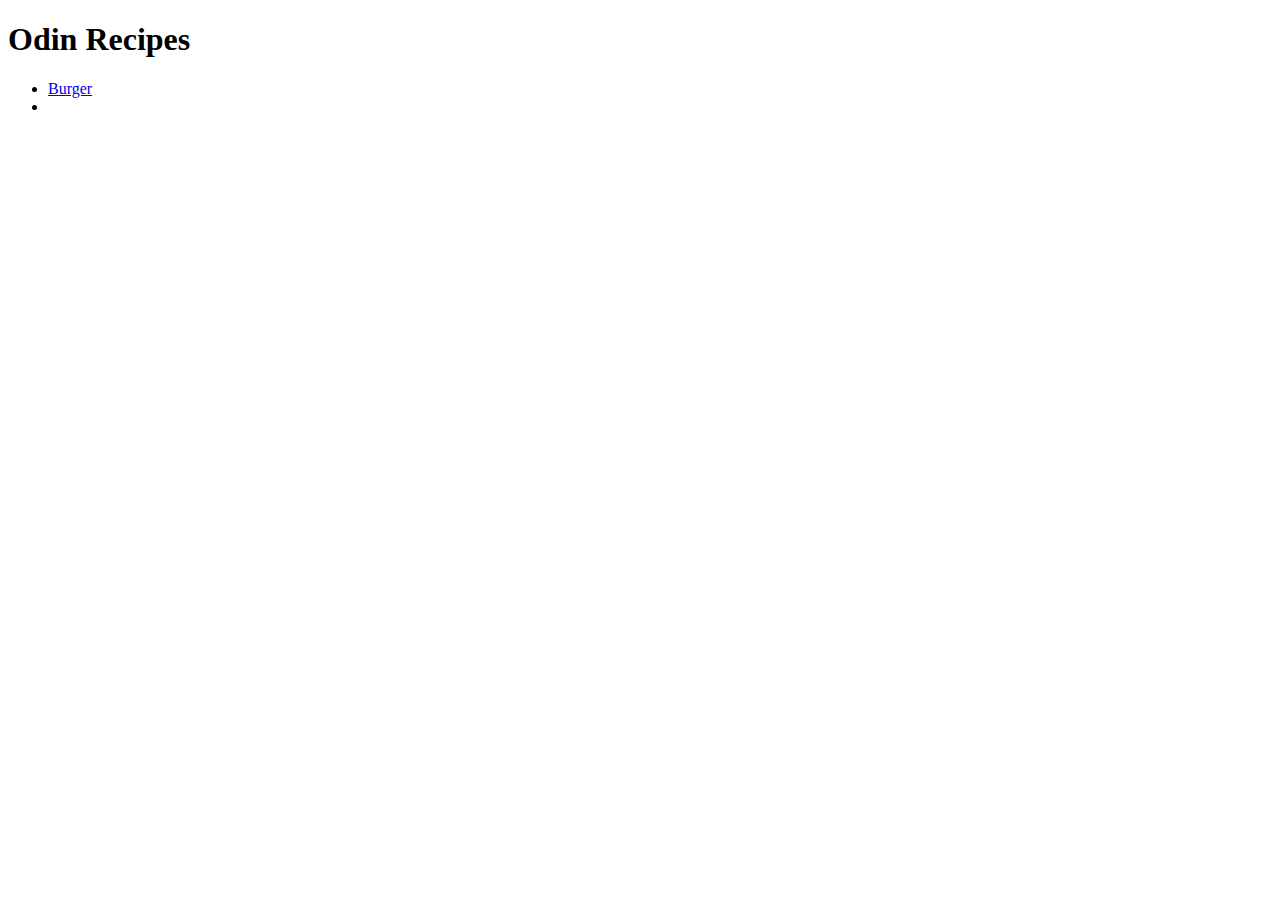
==== index.html @ a913ca3a "Add link to two recipes" ====
<!DOCTYPE html>
<html lang="en">
    <head>
        <meta charset="utf-8">
    </head>

    <body>
        <h1>Odin Recipes</h1> 
        <ul>
            <li><a href="recipes/burger.html">Burger</a></li>
            <li><a href="recipes/slow-cooker-cowboy-beans.html"></a></li>
        </ul>
    </body>
</html>
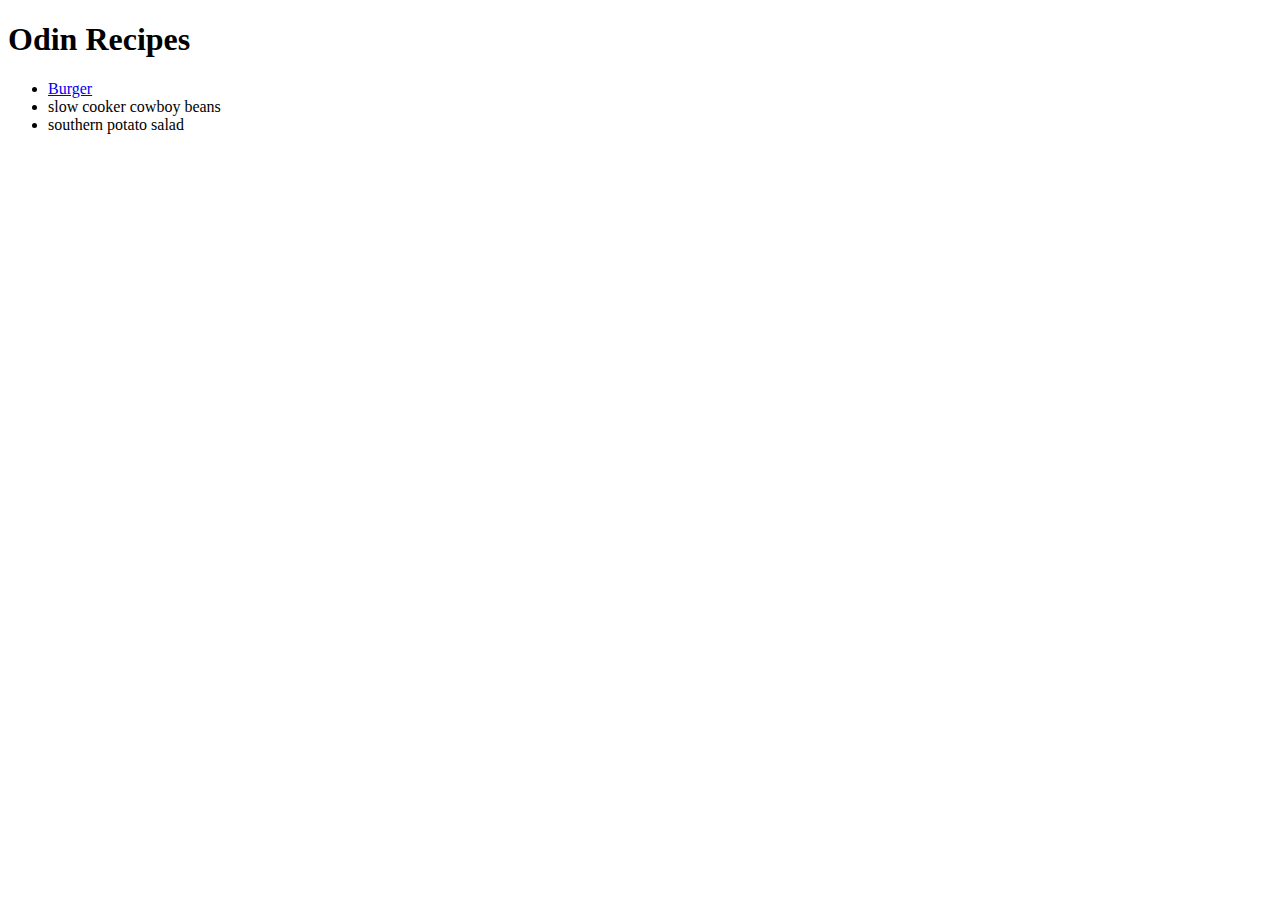
==== commit 669bc4d0: "add link to one new recipe" ====
--- a/index.html
+++ b/index.html
@@ -8,7 +8,8 @@
         <h1>Odin Recipes</h1> 
         <ul>
             <li><a href="recipes/burger.html">Burger</a></li>
-            <li><a href="recipes/slow-cooker-cowboy-beans.html"></a></li>
+            <li><a href="recipes/slow-cooker-cowboy-beans.html"></a>slow cooker cowboy beans</li>
+            <li><a href="recipes/southern-potato-salad.html"></a>southern potato salad</li>
         </ul>
     </body>
 </html>
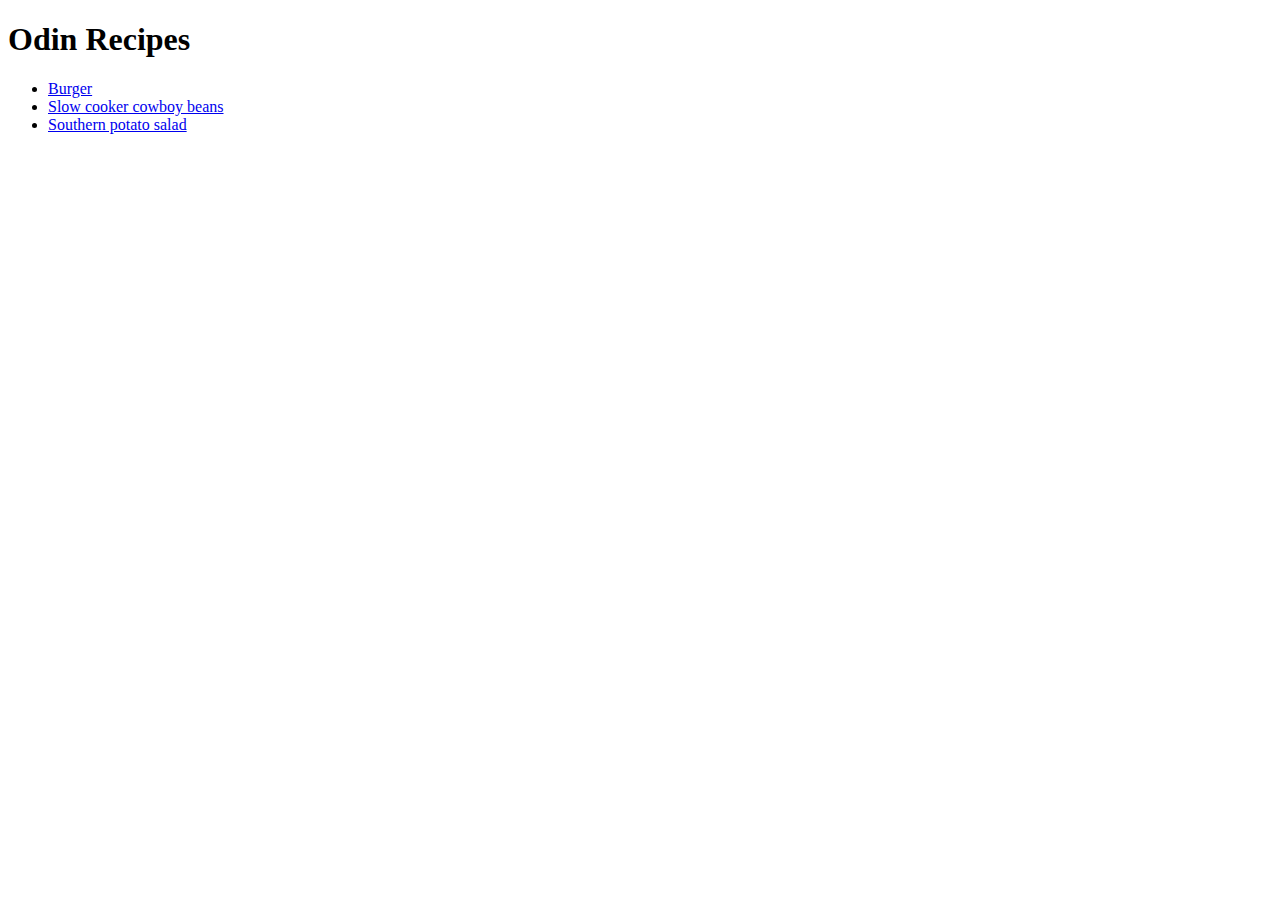
==== commit 7df65270: "fix broken link for recipes" ====
--- a/index.html
+++ b/index.html
@@ -8,8 +8,8 @@
         <h1>Odin Recipes</h1> 
         <ul>
             <li><a href="recipes/burger.html">Burger</a></li>
-            <li><a href="recipes/slow-cooker-cowboy-beans.html"></a>slow cooker cowboy beans</li>
-            <li><a href="recipes/southern-potato-salad.html"></a>southern potato salad</li>
+            <li><a href="recipes/slow-cooker-cowboy-beans.html">Slow cooker cowboy beans</a></li>
+            <li><a href="recipes/southern-potato-salad.html">Southern potato salad</a></li>
         </ul>
     </body>
 </html>
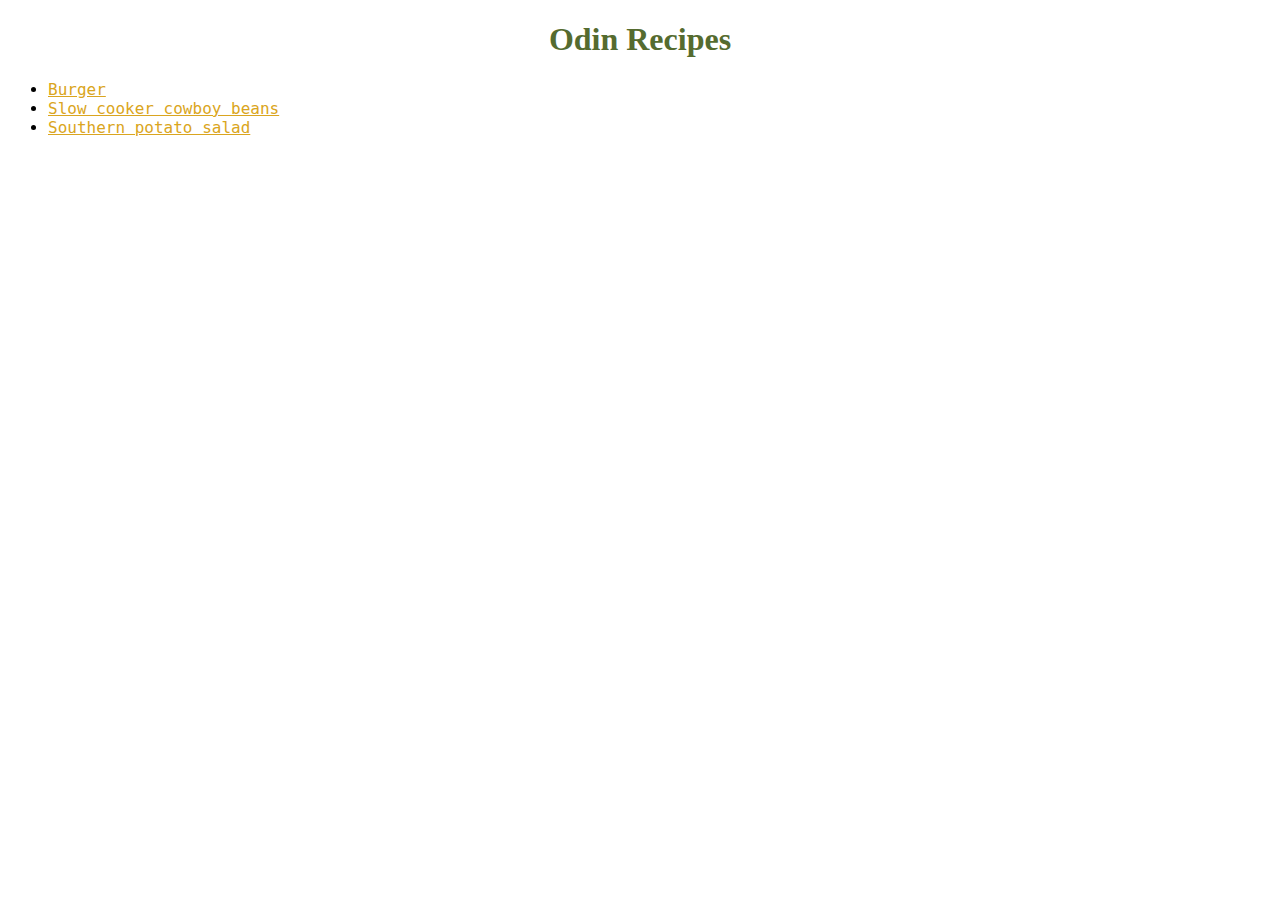
==== commit ce0948bc: "modify the css properties of all pages" ====
--- a/index.html
+++ b/index.html
@@ -2,14 +2,15 @@
 <html lang="en">
     <head>
         <meta charset="utf-8">
+        <link rel="stylesheet" href="style.css">
     </head>
 
     <body>
         <h1>Odin Recipes</h1> 
-        <ul>
-            <li><a href="recipes/burger.html">Burger</a></li>
-            <li><a href="recipes/slow-cooker-cowboy-beans.html">Slow cooker cowboy beans</a></li>
-            <li><a href="recipes/southern-potato-salad.html">Southern potato salad</a></li>
+        <ul class="shift">
+            <li><a href="recipes/burger.html" target="_blank">Burger</a></li>
+            <li><a href="recipes/slow-cooker-cowboy-beans.html" target="_blank">Slow cooker cowboy beans</a></li>
+            <li><a href="recipes/southern-potato-salad.html" target="_blank">Southern potato salad</a></li>
         </ul>
     </body>
 </html>
--- a/style.css
+++ b/style.css
@@ -0,0 +1,26 @@
+h1 {
+    color: darkolivegreen;
+    text-align: center;
+}
+
+a {
+    color: goldenrod;
+}
+
+img {
+    width: 500px;
+    height: auto;
+}
+
+h2 {
+    color: rgb(0, 65, 139);
+}
+
+p {
+    color: rgb(8, 125, 145);
+    background-color: rgba(182, 218, 212, 0.603);
+    font-weight: 700;
+}
+ul {
+    font-family: Monospace, Serif;
+}
